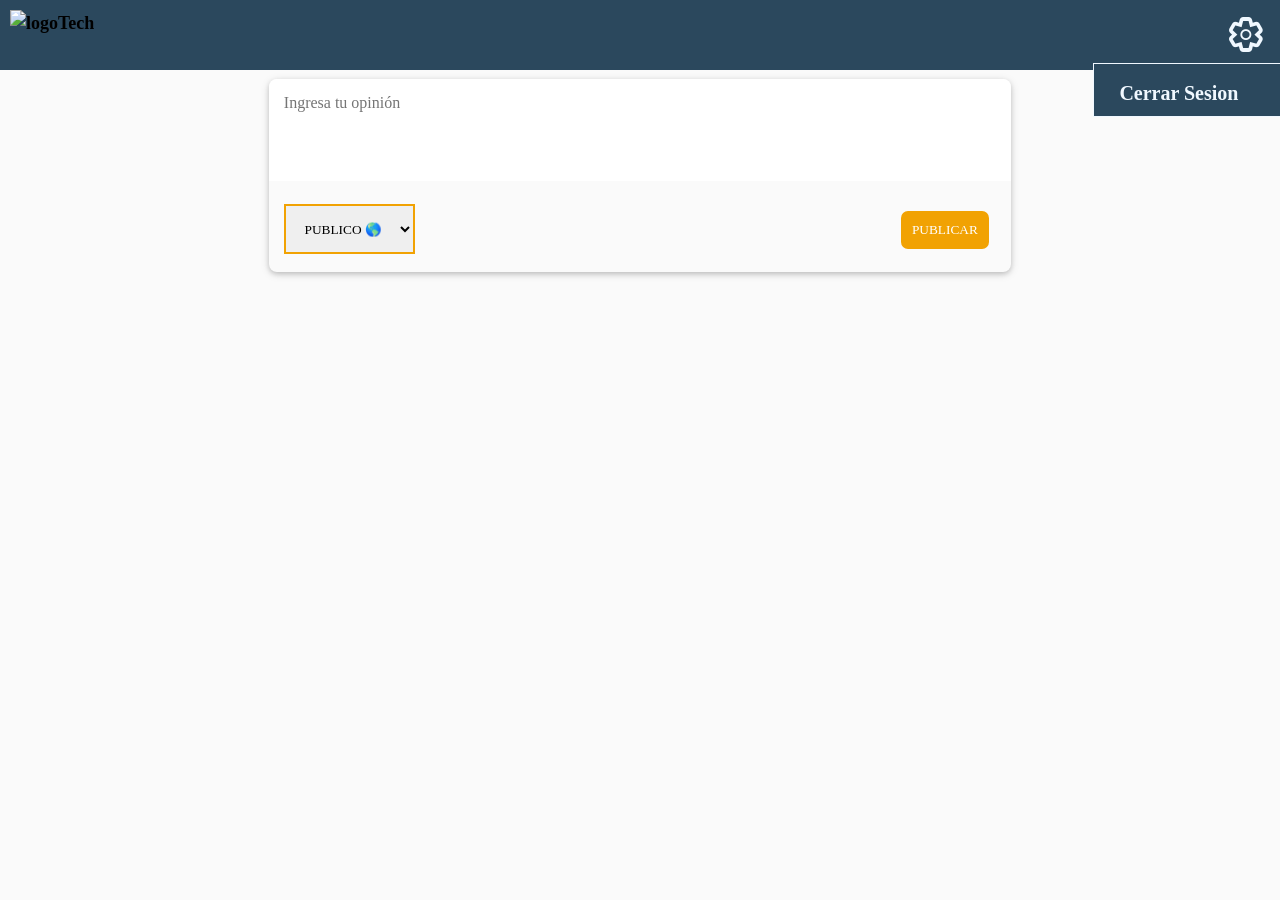
==== src/view/wall.html @ 5df7cbfc "Merge pull request #93 from Jossielinn/develop Menu desplegable, menu-icon, button" ====
<!DOCTYPE html>
<html lang="en">

<head>
    <meta charset="UTF-8" />
    <meta name="viewport" content="width=device-width, initial-scale=1.0" />
    <link rel="shortcut icon" type="image/x-icon" href="assets/img/icono.png" />
    <meta http-equiv="X-UA-Compatible" content="ie=edge" />
    <link rel="stylesheet" href="assets/font/fontello.css" />
    <link rel="stylesheet" href="assets/css/style.css" />
    <link rel="stylesheet" href="assets/css/style.modal.css" />
    <link rel="stylesheet" href="assets/css/modal.css" />
    <link href="https://fonts.googleapis.com/css?family=Gugi" rel="stylesheet">
    <link rel="stylesheet" href="../view/assets/cssbootstrapp/bootstrap.min.css">
    <link rel="stylesheet" href="../view/assets/cssbootstrapp/bootstrap.css">
    <script src="../view/assets/jsbootstrapp/jquery-3.3.1.slim.min.js"></script>
    <script src="../view/assets/jsbootstrapp/bootstrap.min.js"></script>
    <title>Edu Tic</title>
</head>

<body>
    <header class="wrapperMenu">
        <img src="../view/assets/img/icono.png" id="icono" />
        <img src="../view/assets/img/nombre%20tic.png" alt="logoTech" id="logoTech" />
        <div id="menu" class="icon-cog-outline">
            <ul id="contenido">
                <li id="li-menu">
                    <a href="#mi-modal" id="log-out">Cerrar Sesion</a>
                </li>
            </ul>
        </div>
        <h3 id="nameUser"></h3>
    </header>
    <div id="container-modal"></div>
    <section class="wrapper top">
        <form class="comentary" id="form-content">
            <textarea name="textarea" rows="4" cols="50" placeholder="Ingresa tu opinión" id="txt-description-post"></textarea>

            <!-- <img id="img" src="" alt=""> -->

            <p id="txterror"></p>
            <select id="post-privacity-selector">
                <option value="PUBLICO">PUBLICO 🌎 </option>
                <option value="PRIVADO">PRIVADO 🔒</option>
            </select>
            <button type="button" id="btn-public-post" class="publish">PUBLICAR</button>

        </form>
    </section>   
      <section class="wrapper"></section>

            <!-- <section class="wrapper top"> -->
                <!-- <div class="input-group mb-3">
                    <div class="input-group-prepend">
                        <span class="input-group-text" id="inputGroupFileAddon01">Upload</span>
                    </div>
                    <div class="custom-file">
                        <input type="file" class="custom-file-input" id="upload-file-selector" accept="image/x-png,image/gif,image/jpg" aria-describedby="inputGroupFileAddon01">
                        <label class="custom-file-label" for="inputGroupFile01">Choose file</label>
                    </div>
                </div> -->

        </form>
        </section>



        <div id="mi-modal" class="modalView"></div>
        <section id="posts" class="wrapper"></section>
        <script src="https://www.gstatic.com/firebasejs/5.2.0/firebase.js"></script>
        <script src="../model/firebase-config.js"></script>
        <script src="../model/functions-validation.js"></script>
        <script src="../model/wall.js"></script>
        <script src="../controller/dom-wall.js"></script>
        <script src="../view/assets/jsbootstrapp/bootstrap.js"></script>
        <script src="../view/assets/jsbootstrapp/popper.min.js"></script>

</body>

</html>
---- src/view/assets/font/fontello.css ----
@font-face {
  font-family: 'fontello';
  src: url('../font/fontello.eot?10184134');
  src: url('../font/fontello.eot?10184134#iefix') format('embedded-opentype'),
       url('../font/fontello.woff2?10184134') format('woff2'),
       url('../font/fontello.woff?10184134') format('woff'),
       url('../font/fontello.ttf?10184134') format('truetype'),
       url('../font/fontello.svg?10184134#fontello') format('svg');
  font-weight: normal;
  font-style: normal;
}
/* Chrome hack: SVG is rendered more smooth in Windozze. 100% magic, uncomment if you need it. */
/* Note, that will break hinting! In other OS-es font will be not as sharp as it could be */
/*
@media screen and (-webkit-min-device-pixel-ratio:0) {
  @font-face {
    font-family: 'fontello';
    src: url('../font/fontello.svg?10184134#fontello') format('svg');
  }
}
*/
 
 [class^="icon-"]:before, [class*=" icon-"]:before {
  font-family: "fontello";
  font-style: normal;
  font-weight: normal;
  speak: none;
 
  display: inline-block;
  text-decoration: inherit;
  width: 1em;
  margin-right: .2em;
  text-align: center;
  /* opacity: .8; */
 
  /* For safety - reset parent styles, that can break glyph codes*/
  font-variant: normal;
  text-transform: none;
 
  /* fix buttons height, for twitter bootstrap */
  line-height: 1em;
 
  /* Animation center compensation - margins should be symmetric */
  /* remove if not needed */
  margin-left: .2em;
 
  /* you can be more comfortable with increased icons size */
  /* font-size: 120%; */
 
  /* Font smoothing. That was taken from TWBS */
  -webkit-font-smoothing: antialiased;
  -moz-osx-font-smoothing: grayscale;
 
  /* Uncomment for 3D effect */
  /* text-shadow: 1px 1px 1px rgba(127, 127, 127, 0.3); */
}
 
.icon-cog-outline:before { content: '\e800'; } /* '' */
.icon-search:before { content: '\e802'; } /* '' */
.icon-floppy:before { content: '\e803'; } /* '' */
.icon-down-open:before { content: '\e804'; } /* '' */
.icon-trash-empty:before { content: '\e805'; } /* '' */
.icon-like:before { content: '\e806'; } /* '' */
.icon-notLike:before { content: '\e807'; } /* '' */
.icon-cancel-circled-outline:before { content: '\e808'; } /* '' */
.icon-trash:before { content: '\e809'; } /* '' */
.icon-pencil:before { content: '\e80a'; } /* '' */
.icon-cancel:before { content: '\e80b'; } /* '' */
.icon-facebook:before { content: '\f09a'; } /* '' */
.icon-menu:before { content: '\f0c9'; } /* '' */
.icon-ellipsis:before { content: '\f141'; } /* '' */
.icon-google:before { content: '\f1a0'; } /* '' */
---- src/view/assets/css/style.css ----
*{
    margin: 0;
    box-sizing: border-box;
    font-family: segoe UI;
}

body {
   background: #fafafa;
   /*  background-color: #f5f7f8 !important; */
}

.wrapperMenu {
/*    background: #052F5F;*/
    background: #2b485d;
    width: 100%;
    padding: 10px;
    height: 70px;
    position: fixed;
    box-sizing: border-box;
    
}

.icon-cog-outline {
   font-size: 35px;
    color: aliceblue;
    cursor: pointer;
    float: right;
}

#nameUser{
    display: none;
}
/* Menu */
 #contenido {
    position: absolute;
    width: 80%;
    list-style: none;
    display: block;
    padding: 0;
    background: #2b485d;
    height: auto;
    margin-left: -45%;
}

#menu li {
    border: 1px solid ;
    transition: all 0.3s;
}

#menu li:hover {
    border-left:10px solid #f1a203;
}

#menu a {
    font-size: 20px;
    padding: 10%;
    color: aliceblue;
}

a {
    text-decoration: none;
}

#logoTech{
    display: none;
}
#icono {
    overflow: auto;
    width: 13%;
    height: auto;
}
.msjerrorm{
    font-size: 5px;
}

.wrapper {
    padding: 1%;
    text-align: center;
    height: 80%;
    width:90%;
    margin: auto;
}
#txterror {
    color: #2b485d;
}
.top {
    padding-top: 22%;
}

.comentary {
    margin-top: 2%;
     border-radius: 8px;
     overflow: auto;
    /*box-shadow: 0 5px 20px 0 rgba(0,0,0,0.15);*/
     box-shadow: 0 2px 5px 0 rgba(0,0,0,0.16),
     0 2px 10px 0 rgba(0,0,0,0.12);
}

textarea {
    border: none;
    width: 100%;
    resize: none;
    padding: 15px ;
    font-size: 16px ;
    outline: none;
}

[type=button] {
    cursor: pointer;
    margin: 1%;
    padding: 5%;
    border: none;
    border-radius: 7px;
    float: right;
    outline: none;
    color: white;
    background:  #f1a203;
}
.no-like{
    background: #2b485d;
}
.like{
    background: #f1a203; 
}

.publish {
    margin: 3%;
}
.comentary select {
    border: 2px solid #F1A203;
    padding: 2%;
    margin: 4%;
    float: left;
    outline: none;
}

/* Seccion eliminar, editar*/
.section-seleccion {
    float: left;
}

.textValuefixed {
    width: 8%;
    font-size: 20px;
    text-align: center;
    border: none;
    float: right;
    margin: 20px 15px;
}

.users {
    font-size: 18px;
    float: left;
    margin: 10px ;
    text-transform: uppercase;
    color: #2b485d;
}

@media screen and (min-width:400px) {
    #logoTech{
     display: inline-block;
    overflow: auto;
    width: 28%;
    height: auto;
    }
    #icono {
     display: none;
    }
    #contenido {
        width: 40%;
        margin-left: -25%;
    }
    
    [type=button] {
        padding: 2.5%;
    }
    .top {
    padding-top: 15%;
    }
}

@media screen and (min-width:600px) {
    #nameUser{
        display: block;
        float: right;
        margin: 1%;
        color: white;
        }

    #contenido {
        margin-left: -22%;
    }

    .comentary select {
        padding: 2%;
        margin: 2%;
    }

    .top {
        padding-top: 12%;
    }
    
    #logoTech {
        width: 20%;
    }
}
@media screen and (min-width:800px) {
    .wrapper {
        width: 60%;
    }

    #contenido {
        width: 20%;
        margin-left: -10%;
    }

    .top {
        padding-top: 10%;
    }
    
    [type=button] {
        padding: 1.5%;
    }
   
}

@media screen and (min-width:900px) {
     #logoTech {
         width: 10%;
    }

    .top {
        padding-top: 5%;
    }
}
---- src/view/assets/css/style.modal.css ----
.modal {
    position: fixed;
    z-index: 1;
    padding-top: 30%;
    /* Location of the box */
    left: 0;
    top: 0;
    width: 100%;
    height: 100%;
    overflow: auto;
    background-color: rgb(0, 0, 0);
    background-color: rgba(0, 0, 0, 0.4);
 }

 /* Modal Content */
.modal-content {
    position: relative;
    background-color: #fefefe;
    margin: auto;
    padding: 0;
    border: 1px solid #888;
    width: 90%;
    height: auto;
    box-shadow: 0 4px 8px 0 rgba(0, 0, 0, 0.2), 0 6px 20px 0 rgba(0, 0, 0, 0.19);
    -webkit-animation-name: animatetop;
    -webkit-animation-duration: 0.4s;
    animation-name: animatetop;
    animation-duration: 0.4s            
}

.welcomeUser{
    padding: 3%;
}
        /* Add Animation */
@-webkit-keyframes animatetop {
    from {
    top: -300px;
    opacity: 0
    }

    to {
    top: 0;
    opacity: 1
    }

}

@keyframes animatetop {
    from {
        top: -300px;
        opacity: 0
    }
        
    to {
    top: 0;
    opacity: 1
    }
        
}

 /* Burron cerrar */

    .close {
        color: white;
        float: right;
        font-size: 28px;
        font-weight: bold;
    }

    .close:hover,
    .close:focus {
        color: #000;
        text-decoration: none;
        cursor: pointer;
    }

    .modal-header {
        padding: 3%;
        background-color: #f1a203;
        color: white;
    }

    .modal-body {
        padding: 3% 6%;
    }

        /*.modal-footer {
            padding: 2px 16px;
            background-color: #f1a203;
            color: white;
        }*/

    @media screen and (min-width:600px) {
        .modal-content {
            width: 70%;
        }

        .modal {
            padding-top: 20%;
        }
    }
    @media screen and (min-width:800px) {
        .modal-content {
            width: 50%;
        }

        .modal {
            padding-top: 10%;
        }

        }
---- src/view/assets/css/modal.css ----
body {
    font: 600 18px/1.5 -apple-system, BlinkMacSystemFont, "Segoe UI", Roboto, Oxygen-Sans, Ubuntu, Cantarell, "Helvetica Neue", sans-serif;
  }

  .modal-contentView{
      background-color:aliceblue;
      padding: 10px 20px;
      margin: 20% auto;
      position: relative;
    }
  
    .modalView{
      background-color: rgba(0, 0, 0, 0.5);
      position:fixed;
      top:0;
      right:0;
      bottom:0;
      left:0;
      opacity:0;
      pointer-events:none;
    }
  #message{
      text-decoration: none;
      font-family: segoe UI;
      font-size: 20px;
      padding: 1% 3%;
      background: black;
      color: aliceblue;
      border-radius: 40%;
      float: right;
  }
  #message:hover{
      background: aliceblue;
      color: black;
  }
    #miModal:target{
      opacity:1;
      pointer-events:auto;
    }
  .modal-close {
    color: #aaa;
    line-height: 50px;
    font-size: 80%;
    position: absolute;
    right: 0;
    text-align: center;
    top: 0;
    width: 70px;
    text-decoration: none;
  }
  .btnmodal{
      cursor: pointer;
      margin: 10px;
      padding: 20px;
      border: none;
      border-radius: 7px;
      outline: none;
      color: white;
      background: #f1a203;
       display:inline-flex;
  }
 .btnAncla {
  background-color: #f1a203;
  border-radius: 3px;
  text-decoration: none;
 }
  .modal-close:hover {
    color:black;
  }
  @media screen and (min-width:400px) {
     .modal-contentView{
      width:60%;
    }
      
  }
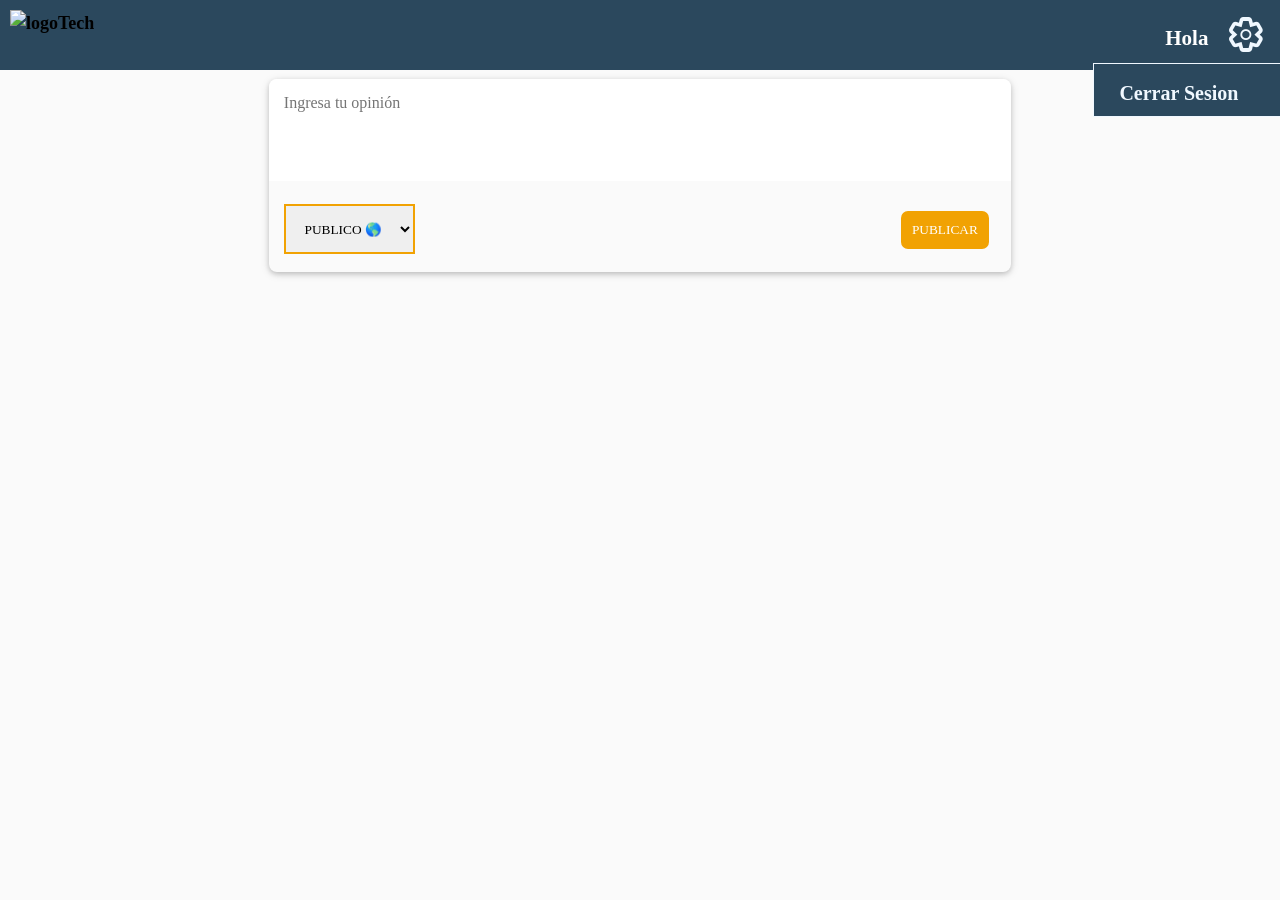
==== commit c6009691: "Cambiando el url" ====
--- a/src/view/wall.html
+++ b/src/view/wall.html
@@ -10,17 +10,12 @@
     <link rel="stylesheet" href="assets/css/style.css" />
     <link rel="stylesheet" href="assets/css/style.modal.css" />
     <link rel="stylesheet" href="assets/css/modal.css" />
-    <link href="https://fonts.googleapis.com/css?family=Gugi" rel="stylesheet">
-    <link rel="stylesheet" href="../view/assets/cssbootstrapp/bootstrap.min.css">
-    <link rel="stylesheet" href="../view/assets/cssbootstrapp/bootstrap.css">
-    <script src="../view/assets/jsbootstrapp/jquery-3.3.1.slim.min.js"></script>
-    <script src="../view/assets/jsbootstrapp/bootstrap.min.js"></script>
     <title>Edu Tic</title>
 </head>
 
 <body>
     <header class="wrapperMenu">
-        <img src="../view/assets/img/icono.png" id="icono" />
+        <img src="../view/assets/img/icono.png" id="icono" alt="Edu-Tic" />
         <img src="../view/assets/img/nombre%20tic.png" alt="logoTech" id="logoTech" />
         <div id="menu" class="icon-cog-outline">
             <ul id="contenido">
@@ -29,52 +24,28 @@
                 </li>
             </ul>
         </div>
-        <h3 id="nameUser"></h3>
+        <h3 id="nameUser">Hola</h3>
     </header>
     <div id="container-modal"></div>
     <section class="wrapper top">
         <form class="comentary" id="form-content">
             <textarea name="textarea" rows="4" cols="50" placeholder="Ingresa tu opinión" id="txt-description-post"></textarea>
-
-            <!-- <img id="img" src="" alt=""> -->
-
             <p id="txterror"></p>
             <select id="post-privacity-selector">
                 <option value="PUBLICO">PUBLICO 🌎 </option>
                 <option value="PRIVADO">PRIVADO 🔒</option>
             </select>
             <button type="button" id="btn-public-post" class="publish">PUBLICAR</button>
-
         </form>
-    </section>   
-      <section class="wrapper"></section>
-
-            <!-- <section class="wrapper top"> -->
-                <!-- <div class="input-group mb-3">
-                    <div class="input-group-prepend">
-                        <span class="input-group-text" id="inputGroupFileAddon01">Upload</span>
-                    </div>
-                    <div class="custom-file">
-                        <input type="file" class="custom-file-input" id="upload-file-selector" accept="image/x-png,image/gif,image/jpg" aria-describedby="inputGroupFileAddon01">
-                        <label class="custom-file-label" for="inputGroupFile01">Choose file</label>
-                    </div>
-                </div> -->
-
-        </form>
-        </section>
-
-
-
-        <div id="mi-modal" class="modalView"></div>
-        <section id="posts" class="wrapper"></section>
-        <script src="https://www.gstatic.com/firebasejs/5.2.0/firebase.js"></script>
-        <script src="../model/firebase-config.js"></script>
-        <script src="../model/functions-validation.js"></script>
-        <script src="../model/wall.js"></script>
-        <script src="../controller/dom-wall.js"></script>
-        <script src="../view/assets/jsbootstrapp/bootstrap.js"></script>
-        <script src="../view/assets/jsbootstrapp/popper.min.js"></script>
-
+    </section>
+    <section class="wrapper"></section>
+    <div id="mi-modal" class="modalView"></div>
+    <section id="posts" class="wrapper"></section>
+    <script src="https://www.gstatic.com/firebasejs/5.2.0/firebase.js"></script>
+    <script src="../model/firebase-config.js"></script>
+    <script src="../model/functions-validation.js"></script>
+    <script src="../model/wall.js"></script>
+    <script src="../controller/dom-wall.js"></script>
 </body>
 
 </html>
